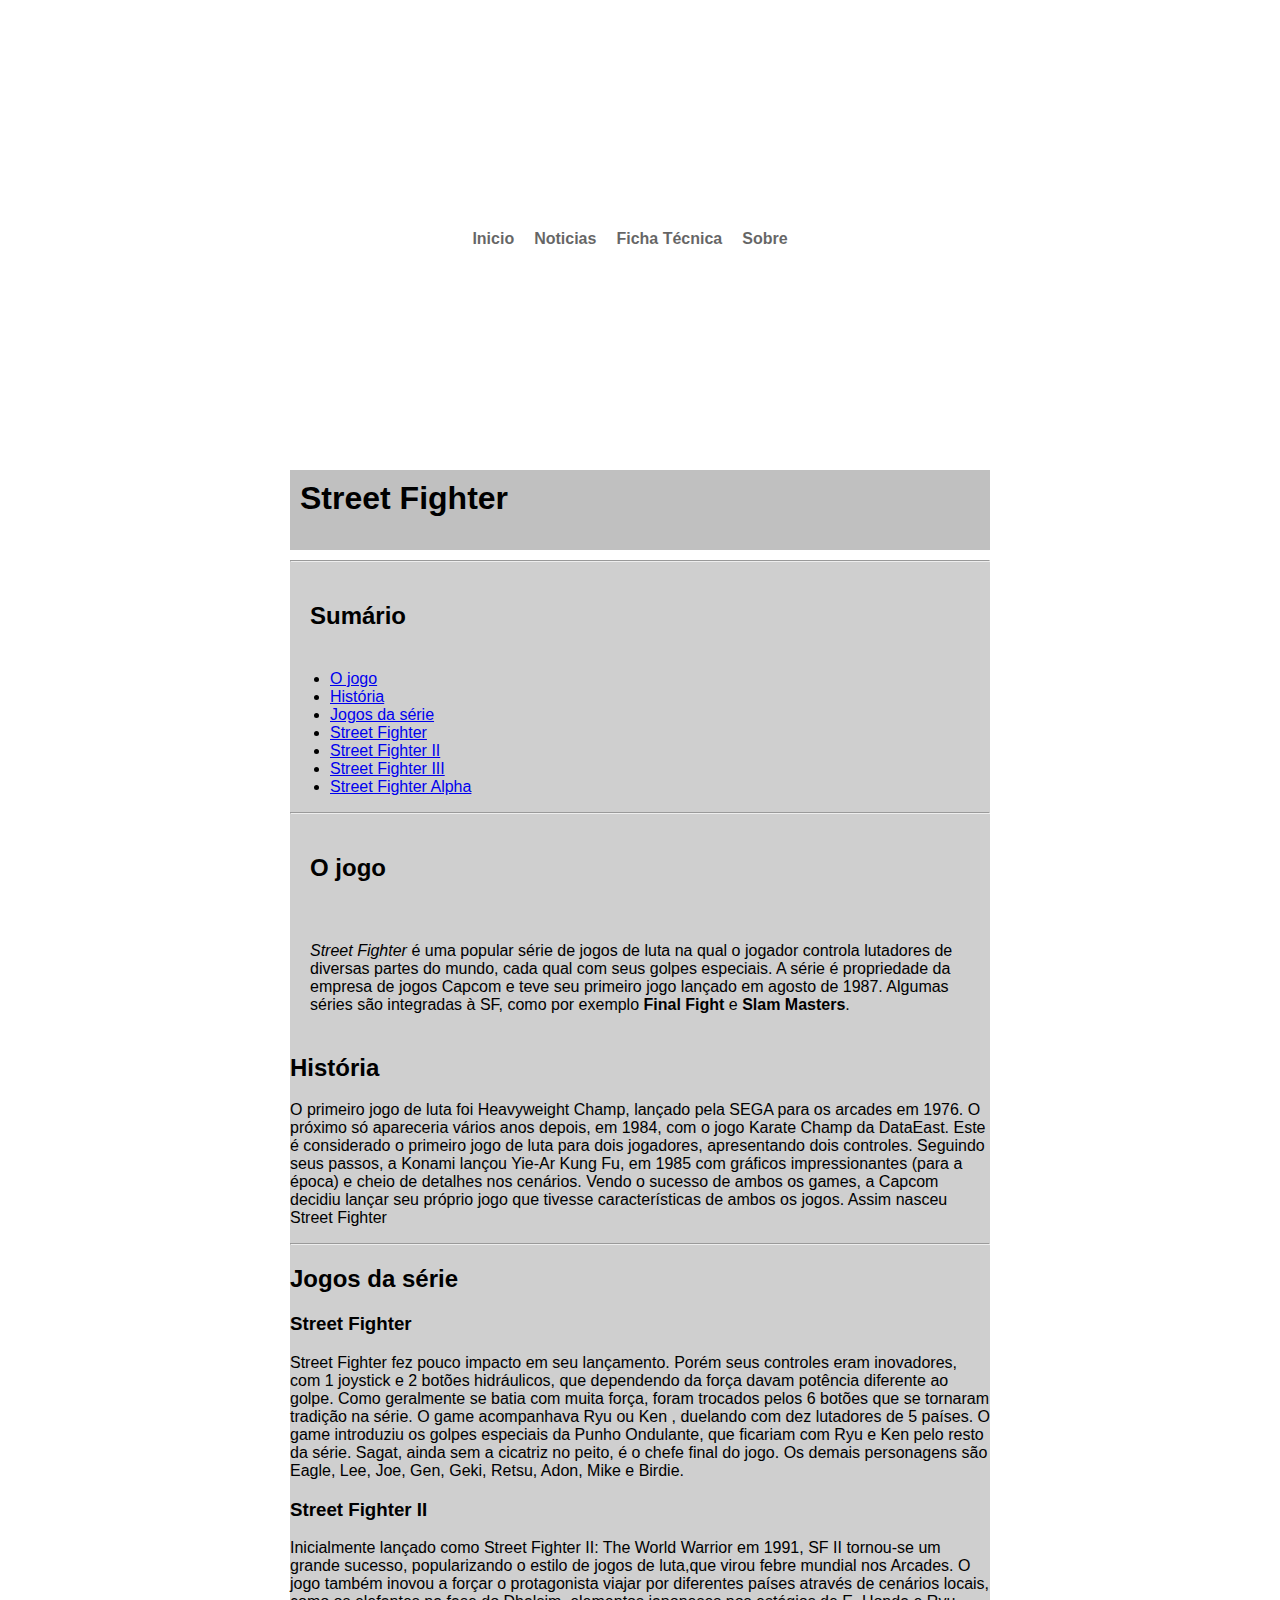
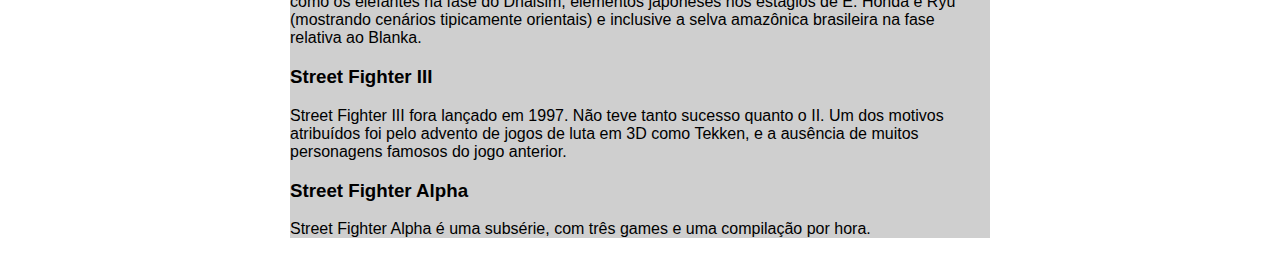
==== src/modulo-03-html-css/index.html @ 9b4f921d "feat(StreetFighter): adicionar exercício incompleto para seguir trabalhando nele." ====
<html>
  <head>
    <title> Título da página</title>
    <meta charset='utf-8'>
  </head>
  <body style="background: url(http://gamingnews.com.br/wp-content/uploads/streat.jpg) no-repeat; font-family: Arial">

  <div style="border-radius: 10px; opacity: 0.6; background-color: white; width: 500px; height: 50px; margin: 210px auto; ">
        <ul style="font-color: #FFFFFF; font-weight: bold; text-align: center; padding: 20px;"><li style="display:inline; padding-right: 20px">Inicio</li><li style="display:inline;  padding-right: 20px">Noticias</li><li style="display:inline; padding-right: 20px">Ficha Técnica</li><li style="display:inline;  padding-right: 20px">Sobre</li></ul>
    </div>
    <div style="width: 700px; height: 80px; background-color: silver; margin: 10px auto;">
      <h1 style="padding: 10px">Street Fighter</h1>
    </div>
    <div style="margin: 0px; width: 700px; margin: auto; background-color: #CFCFCF;">
    <hr> <!-- linha -->
    <h2 style=" padding: 20px">Sumário</h2>
    <ul>
      <li><a href="#jogo">O jogo</a></li>
      <li><a href="#historia">História</a></li>
      <li><a href="#jogosSerie">Jogos da série</a></li>
      <li><a href="#streetFighter">Street Fighter</a></li>
      <li><a href="#streetFighterII">Street Fighter II</a></li>
      <li><a href="#streetFighterIII">Street Fighter III</a></li>
      <li><a href="#alpha">Street Fighter Alpha</a></li>
    </ul>
    <hr>
    <h2 id="jogo" style="padding: 20px;">O jogo</h2>
    <p style="padding: 20px;">
      <em>Street Fighter</em> é uma popular série de jogos de luta na qual o jogador controla lutadores de diversas partes do mundo,
      cada qual com seus golpes especiais. A série é propriedade da empresa de jogos Capcom e teve seu primeiro jogo lançado em agosto de 1987.
       Algumas séries são integradas à SF, como por exemplo <strong>Final Fight</strong> e <strong>Slam Masters</strong>.
    </p>
    <h2 id="historia">História</h2>

    <p>
      O primeiro jogo de luta foi Heavyweight Champ, lançado pela SEGA para os arcades em 1976. O próximo só apareceria vários anos depois,
      em 1984, com o jogo Karate Champ da DataEast. Este é considerado o primeiro jogo de luta para dois jogadores, apresentando dois controles.
      Seguindo seus passos, a Konami lançou Yie-Ar Kung Fu, em 1985 com gráficos impressionantes (para a época) e cheio de detalhes nos cenários.
      Vendo o sucesso de ambos os games, a Capcom decidiu lançar seu próprio jogo que tivesse características de ambos os jogos.
      Assim nasceu Street Fighter
    </p>
    <hr>
    <h2 id="jogosSerie">Jogos da série</h2>

    <h3 id="streetFighter">Street Fighter</h2>

    <p>
      Street Fighter fez pouco impacto em seu lançamento. Porém seus controles eram inovadores, com 1 joystick e 2 botões hidráulicos, que dependendo da força davam potência diferente ao golpe. Como geralmente se batia com muita força, foram trocados pelos 6 botões que se tornaram tradição na série. O     game acompanhava Ryu ou Ken , duelando com dez lutadores de 5 países. O game introduziu os golpes especiais da Punho Ondulante, que ficariam com Ryu e Ken pelo resto da série. Sagat, ainda sem a cicatriz no peito, é o chefe final do jogo. Os demais personagens são Eagle, Lee, Joe, Gen, Geki, Retsu,     Adon, Mike e Birdie.
    </p>
    <h3 id="streetFighterII">Street Fighter II</h2>

    <p>
      Inicialmente lançado como Street Fighter II: The World Warrior em 1991, SF II tornou-se um grande sucesso, popularizando o estilo de jogos de luta,que virou febre mundial nos Arcades.

      O jogo também inovou a forçar o protagonista viajar por diferentes países através de cenários locais, como os elefantes na fase do Dhalsim, elementos japoneses nos estágios de E. Honda e Ryu (mostrando cenários tipicamente orientais) e inclusive a selva amazônica brasileira na fase relativa ao     Blanka.
    </p>
    <h3 id="streetFighterIII">Street Fighter III</h2>
    <p>
      Street Fighter III fora lançado em 1997. Não teve tanto sucesso quanto o II. Um dos motivos atribuídos foi pelo advento de jogos de luta em 3D como Tekken, e a ausência de muitos personagens famosos do jogo anterior.
    </p>
    <h3 id="alpha">Street Fighter Alpha</h2>

    <p>
      Street Fighter Alpha é uma subsérie, com três games e uma compilação por hora.
    </p>
  </div>
  </body>
</html>
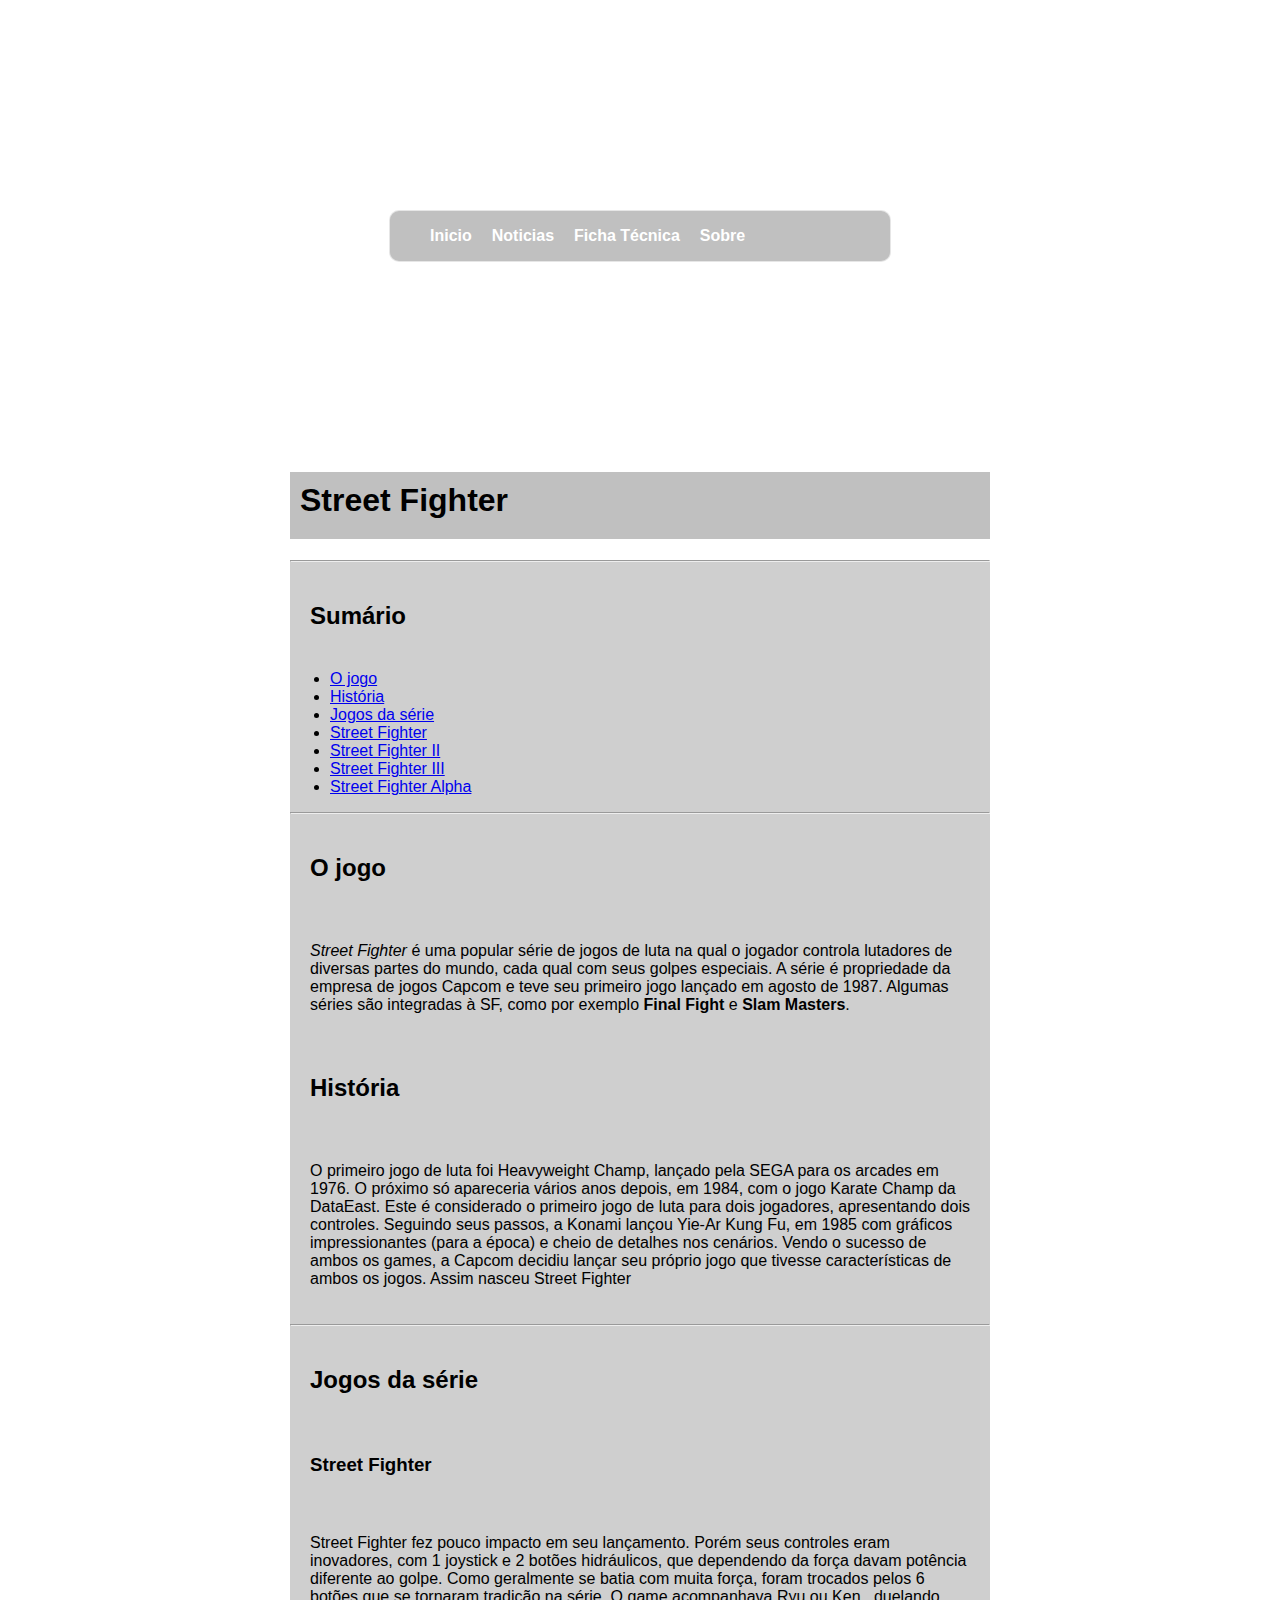
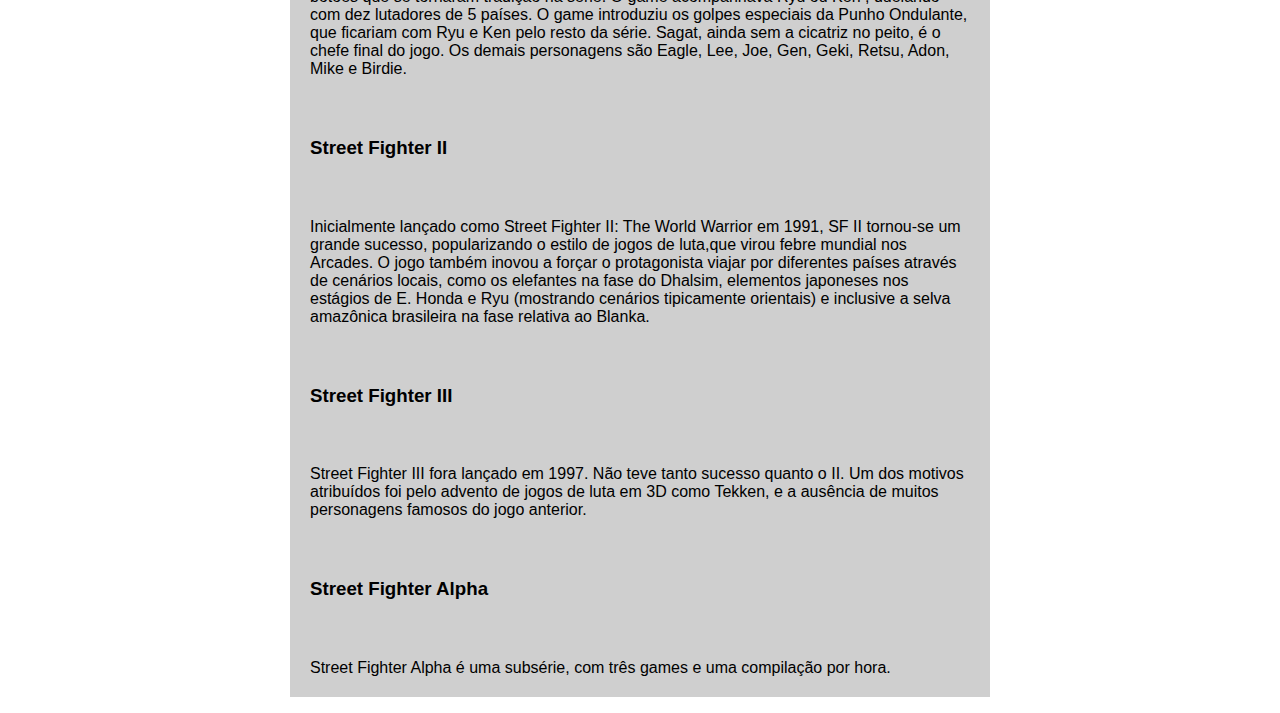
==== commit d9752ed5: "fix(StreetFighter): complementar exercício." ====
--- a/src/modulo-03-html-css/index.html
+++ b/src/modulo-03-html-css/index.html
@@ -2,67 +2,67 @@
   <head>
     <title> Título da página</title>
     <meta charset='utf-8'>
+    <link rel="stylesheet" href="estilo.css" />
   </head>
-  <body style="background: url(http://gamingnews.com.br/wp-content/uploads/streat.jpg) no-repeat; font-family: Arial">
+  <body>
+    <div id="menu">
+        <ul><li>Inicio</li><li>Noticias</li><li>Ficha Técnica</li><li>Sobre</li></ul>
+    </div>
+    <div>
+      <h1>Street Fighter</h1>
+    </div>
+    <div id="conteudo">
+      <hr> <!-- linha -->
+      <h2>Sumário</h2>
+      <ul>
+        <li><a href="#jogo">O jogo</a></li>
+        <li><a href="#historia">História</a></li>
+        <li><a href="#jogosSerie">Jogos da série</a></li>
+        <li><a href="#streetFighter">Street Fighter</a></li>
+        <li><a href="#streetFighterII">Street Fighter II</a></li>
+        <li><a href="#streetFighterIII">Street Fighter III</a></li>
+        <li><a href="#alpha">Street Fighter Alpha</a></li>
+      </ul>
+      <hr>
+      <h2 id="jogo">O jogo</h2>
+      <p>
+        <em>Street Fighter</em> é uma popular série de jogos de luta na qual o jogador controla lutadores de diversas partes do mundo,
+        cada qual com seus golpes especiais. A série é propriedade da empresa de jogos Capcom e teve seu primeiro jogo lançado em agosto de 1987.
+        Algumas séries são integradas à SF, como por exemplo <strong>Final Fight</strong> e <strong>Slam Masters</strong>.
+      </p>
+      <h2 id="historia">História</h2>
 
-  <div style="border-radius: 10px; opacity: 0.6; background-color: white; width: 500px; height: 50px; margin: 210px auto; ">
-        <ul style="font-color: #FFFFFF; font-weight: bold; text-align: center; padding: 20px;"><li style="display:inline; padding-right: 20px">Inicio</li><li style="display:inline;  padding-right: 20px">Noticias</li><li style="display:inline; padding-right: 20px">Ficha Técnica</li><li style="display:inline;  padding-right: 20px">Sobre</li></ul>
-    </div>
-    <div style="width: 700px; height: 80px; background-color: silver; margin: 10px auto;">
-      <h1 style="padding: 10px">Street Fighter</h1>
-    </div>
-    <div style="margin: 0px; width: 700px; margin: auto; background-color: #CFCFCF;">
-    <hr> <!-- linha -->
-    <h2 style=" padding: 20px">Sumário</h2>
-    <ul>
-      <li><a href="#jogo">O jogo</a></li>
-      <li><a href="#historia">História</a></li>
-      <li><a href="#jogosSerie">Jogos da série</a></li>
-      <li><a href="#streetFighter">Street Fighter</a></li>
-      <li><a href="#streetFighterII">Street Fighter II</a></li>
-      <li><a href="#streetFighterIII">Street Fighter III</a></li>
-      <li><a href="#alpha">Street Fighter Alpha</a></li>
-    </ul>
-    <hr>
-    <h2 id="jogo" style="padding: 20px;">O jogo</h2>
-    <p style="padding: 20px;">
-      <em>Street Fighter</em> é uma popular série de jogos de luta na qual o jogador controla lutadores de diversas partes do mundo,
-      cada qual com seus golpes especiais. A série é propriedade da empresa de jogos Capcom e teve seu primeiro jogo lançado em agosto de 1987.
-       Algumas séries são integradas à SF, como por exemplo <strong>Final Fight</strong> e <strong>Slam Masters</strong>.
-    </p>
-    <h2 id="historia">História</h2>
+      <p>
+        O primeiro jogo de luta foi Heavyweight Champ, lançado pela SEGA para os arcades em 1976. O próximo só apareceria vários anos depois,
+        em 1984, com o jogo Karate Champ da DataEast. Este é considerado o primeiro jogo de luta para dois jogadores, apresentando dois controles.
+        Seguindo seus passos, a Konami lançou Yie-Ar Kung Fu, em 1985 com gráficos impressionantes (para a época) e cheio de detalhes nos cenários.
+        Vendo o sucesso de ambos os games, a Capcom decidiu lançar seu próprio jogo que tivesse características de ambos os jogos.
+        Assim nasceu Street Fighter
+      </p>
+      <hr>
+      <h2 id="jogosSerie">Jogos da série</h2>
 
-    <p>
-      O primeiro jogo de luta foi Heavyweight Champ, lançado pela SEGA para os arcades em 1976. O próximo só apareceria vários anos depois,
-      em 1984, com o jogo Karate Champ da DataEast. Este é considerado o primeiro jogo de luta para dois jogadores, apresentando dois controles.
-      Seguindo seus passos, a Konami lançou Yie-Ar Kung Fu, em 1985 com gráficos impressionantes (para a época) e cheio de detalhes nos cenários.
-      Vendo o sucesso de ambos os games, a Capcom decidiu lançar seu próprio jogo que tivesse características de ambos os jogos.
-      Assim nasceu Street Fighter
-    </p>
-    <hr>
-    <h2 id="jogosSerie">Jogos da série</h2>
+      <h3 id="streetFighter">Street Fighter</h3>
 
-    <h3 id="streetFighter">Street Fighter</h2>
+      <p>
+        Street Fighter fez pouco impacto em seu lançamento. Porém seus controles eram inovadores, com 1 joystick e 2 botões hidráulicos, que dependendo da força davam potência diferente ao golpe. Como geralmente se batia com muita força, foram trocados pelos 6 botões que se tornaram tradição na série. O     game acompanhava Ryu ou Ken , duelando com dez lutadores de 5 países. O game introduziu os golpes especiais da Punho Ondulante, que ficariam com Ryu e Ken pelo resto da série. Sagat, ainda sem a cicatriz no peito, é o chefe final do jogo. Os demais personagens são Eagle, Lee, Joe, Gen, Geki, Retsu,     Adon, Mike e Birdie.
+      </p>
+      <h3 id="streetFighterII">Street Fighter II</h2>
 
-    <p>
-      Street Fighter fez pouco impacto em seu lançamento. Porém seus controles eram inovadores, com 1 joystick e 2 botões hidráulicos, que dependendo da força davam potência diferente ao golpe. Como geralmente se batia com muita força, foram trocados pelos 6 botões que se tornaram tradição na série. O     game acompanhava Ryu ou Ken , duelando com dez lutadores de 5 países. O game introduziu os golpes especiais da Punho Ondulante, que ficariam com Ryu e Ken pelo resto da série. Sagat, ainda sem a cicatriz no peito, é o chefe final do jogo. Os demais personagens são Eagle, Lee, Joe, Gen, Geki, Retsu,     Adon, Mike e Birdie.
-    </p>
-    <h3 id="streetFighterII">Street Fighter II</h2>
+      <p>
+        Inicialmente lançado como Street Fighter II: The World Warrior em 1991, SF II tornou-se um grande sucesso, popularizando o estilo de jogos de luta,que virou febre mundial nos Arcades.
 
-    <p>
-      Inicialmente lançado como Street Fighter II: The World Warrior em 1991, SF II tornou-se um grande sucesso, popularizando o estilo de jogos de luta,que virou febre mundial nos Arcades.
+        O jogo também inovou a forçar o protagonista viajar por diferentes países através de cenários locais, como os elefantes na fase do Dhalsim, elementos japoneses nos estágios de E. Honda e Ryu (mostrando cenários tipicamente orientais) e inclusive a selva amazônica brasileira na fase relativa ao     Blanka.
+      </p>
+      <h3 id="streetFighterIII">Street Fighter III</h2>
+      <p>
+        Street Fighter III fora lançado em 1997. Não teve tanto sucesso quanto o II. Um dos motivos atribuídos foi pelo advento de jogos de luta em 3D como Tekken, e a ausência de muitos personagens famosos do jogo anterior.
+      </p>
+      <h3 id="alpha">Street Fighter Alpha</h2>
 
-      O jogo também inovou a forçar o protagonista viajar por diferentes países através de cenários locais, como os elefantes na fase do Dhalsim, elementos japoneses nos estágios de E. Honda e Ryu (mostrando cenários tipicamente orientais) e inclusive a selva amazônica brasileira na fase relativa ao     Blanka.
-    </p>
-    <h3 id="streetFighterIII">Street Fighter III</h2>
-    <p>
-      Street Fighter III fora lançado em 1997. Não teve tanto sucesso quanto o II. Um dos motivos atribuídos foi pelo advento de jogos de luta em 3D como Tekken, e a ausência de muitos personagens famosos do jogo anterior.
-    </p>
-    <h3 id="alpha">Street Fighter Alpha</h2>
-
-    <p>
-      Street Fighter Alpha é uma subsérie, com três games e uma compilação por hora.
-    </p>
+      <p>
+        Street Fighter Alpha é uma subsérie, com três games e uma compilação por hora.
+      </p>
   </div>
   </body>
 </html>
--- a/src/modulo-03-html-css/estilo.css
+++ b/src/modulo-03-html-css/estilo.css
@@ -0,0 +1,45 @@
+body {
+  background: url(http://gamingnews.com.br/wp-content/uploads/streat.jpg) no-repeat;
+  font-family: Arial;
+}
+
+#menu {
+  border-radius: 10px;
+  border: 1px solid rgba(255, 255, 255, 0.6);
+  width: 500px;
+  height: 50px;
+  margin: 210px auto;
+  background-color: silver;
+  }
+
+#menu li {
+  display: inline;
+  color: white;
+  font-weight: bold;
+  margin-right: 20px;
+  text-align: center;
+  opacity: 1;
+}
+
+div {
+  width: 700px;
+  background-color: silver;
+  margin: 10px auto;"
+}
+
+h1 {
+  padding-top: 10px;
+  padding-left: 10px;
+  padding-bottom: 20px;
+}
+
+#conteudo {
+  margin: 0px;
+  width: 700px;
+  margin: auto;
+  background-color: #CFCFCF;"
+}
+
+h2, h3, p {
+  padding: 20px;
+}
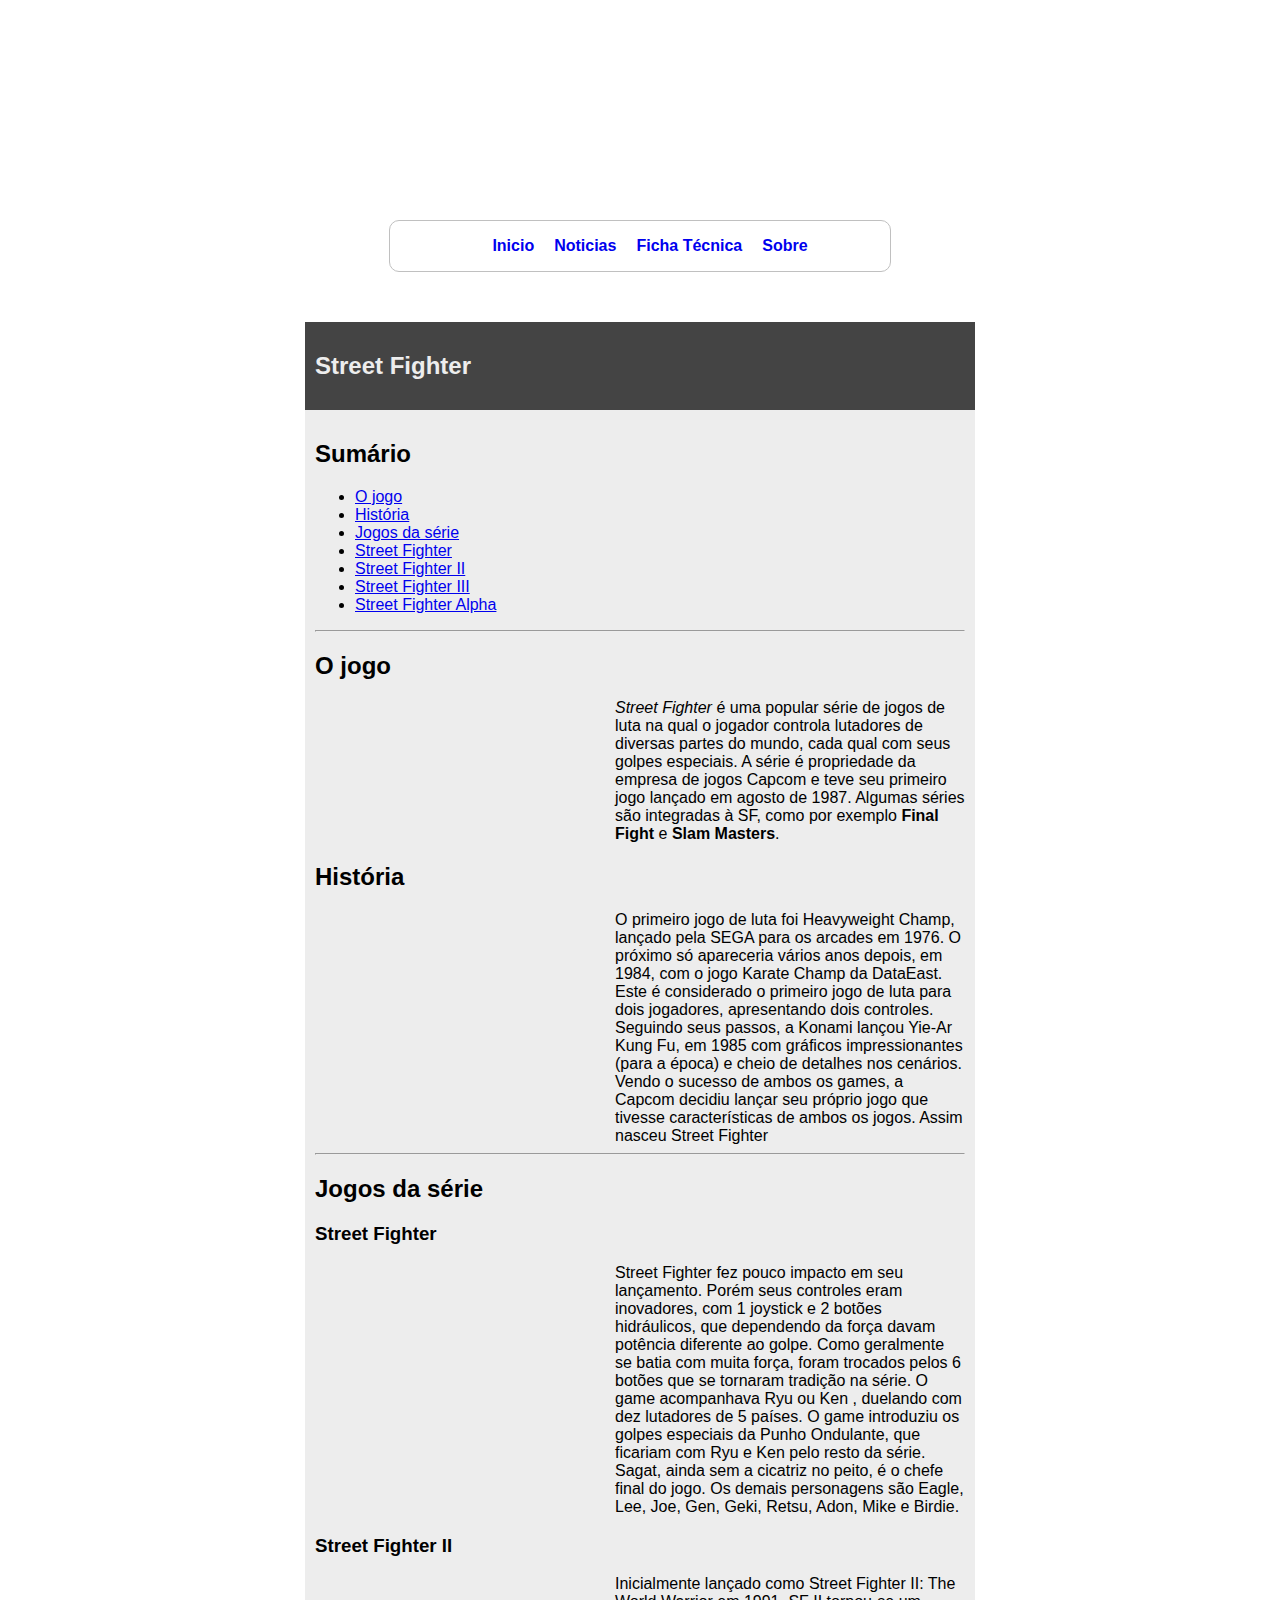
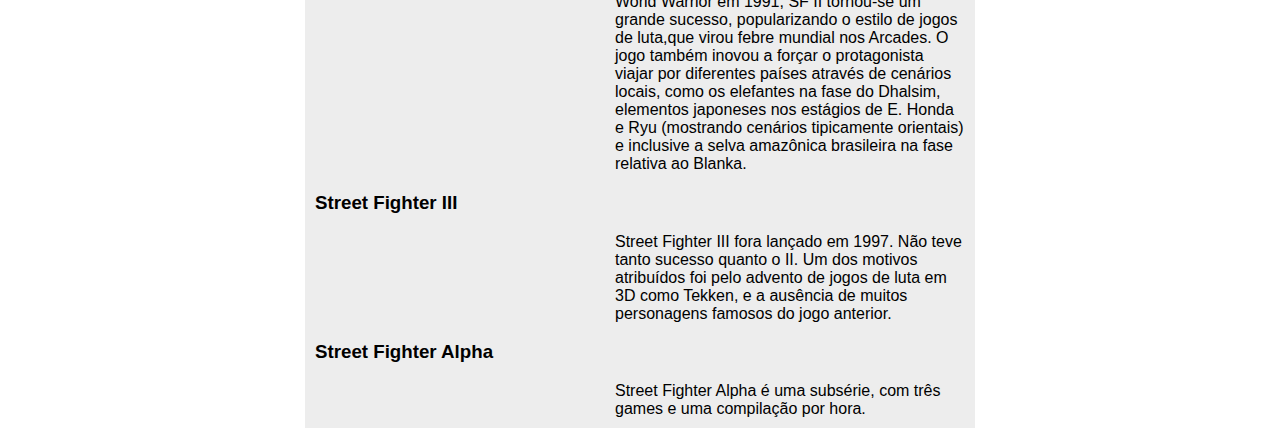
==== commit faedf061: "feat(StreetFighter): adicionar exercício completo." ====
--- a/src/modulo-03-html-css/index.html
+++ b/src/modulo-03-html-css/index.html
@@ -1,18 +1,18 @@
 <html>
   <head>
-    <title> Título da página</title>
+    <title> Página Inicial</title>
     <meta charset='utf-8'>
     <link rel="stylesheet" href="estilo.css" />
   </head>
   <body>
-    <div id="menu">
-        <ul><li>Inicio</li><li>Noticias</li><li>Ficha Técnica</li><li>Sobre</li></ul>
+    <div class="menu">
+        <ul><li><a href="index.html">Inicio</a></li><li><a href="https://www.google.com.br/#q=street+fighter&tbm=nws">Noticias</a></li><li><a href="ficha-tecnica.html">Ficha Técnica</a></li><li><a href="sobre.html">Sobre</a></li></ul>
     </div>
-    <div>
-      <h1>Street Fighter</h1>
-    </div>
-    <div id="conteudo">
-      <hr> <!-- linha -->
+    <div class="titulo">
+      <h2>Street Fighter</h2>
+	</div>
+	<div class="conteudo">
+      
       <h2>Sumário</h2>
       <ul>
         <li><a href="#jogo">O jogo</a></li>
--- a/src/modulo-03-html-css/estilo.css
+++ b/src/modulo-03-html-css/estilo.css
@@ -1,45 +1,53 @@
 body {
-  background: url(http://gamingnews.com.br/wp-content/uploads/streat.jpg) no-repeat;
+  background: url(http://www.desktopimages.org/preview/get_photo/66514/1280/720) no-repeat;
   font-family: Arial;
 }
 
-#menu {
+.menu {
   border-radius: 10px;
-  border: 1px solid rgba(255, 255, 255, 0.6);
+  border: 1px solid silver;
   width: 500px;
   height: 50px;
-  margin: 210px auto;
-  background-color: silver;
+  margin: 220px auto 50px auto;
+  background-color: rgba(255, 255, 255, 0.4);
+  text-align: center;
   }
 
-#menu li {
+.menu li  {
   display: inline;
   color: white;
   font-weight: bold;
   margin-right: 20px;
-  text-align: center;
-  opacity: 1;
+ }
+ 
+ .menu li a {
+	text-decoration: none;
+ }
+ 
+ div {
+	width: 650px;
+	margin: auto;
 }
 
-div {
-  width: 700px;
-  background-color: silver;
-  margin: 10px auto;"
+.titulo {
+	background-color: #444444;
+	color: #ededed;
+	padding: 10px;
 }
 
-h1 {
-  padding-top: 10px;
-  padding-left: 10px;
-  padding-bottom: 20px;
+.conteudo {
+	background-color: #ededed;
+	padding: 10px;
+	min-height: 560px;
 }
 
-#conteudo {
-  margin: 0px;
-  width: 700px;
-  margin: auto;
-  background-color: #CFCFCF;"
+.conteudo p {
+	text-align: left;
+	margin-left: 300px;
+	margin-bottom: auto;
 }
 
-h2, h3, p {
-  padding: 20px;
+.conteudo img {
+	float: left;
 }
+
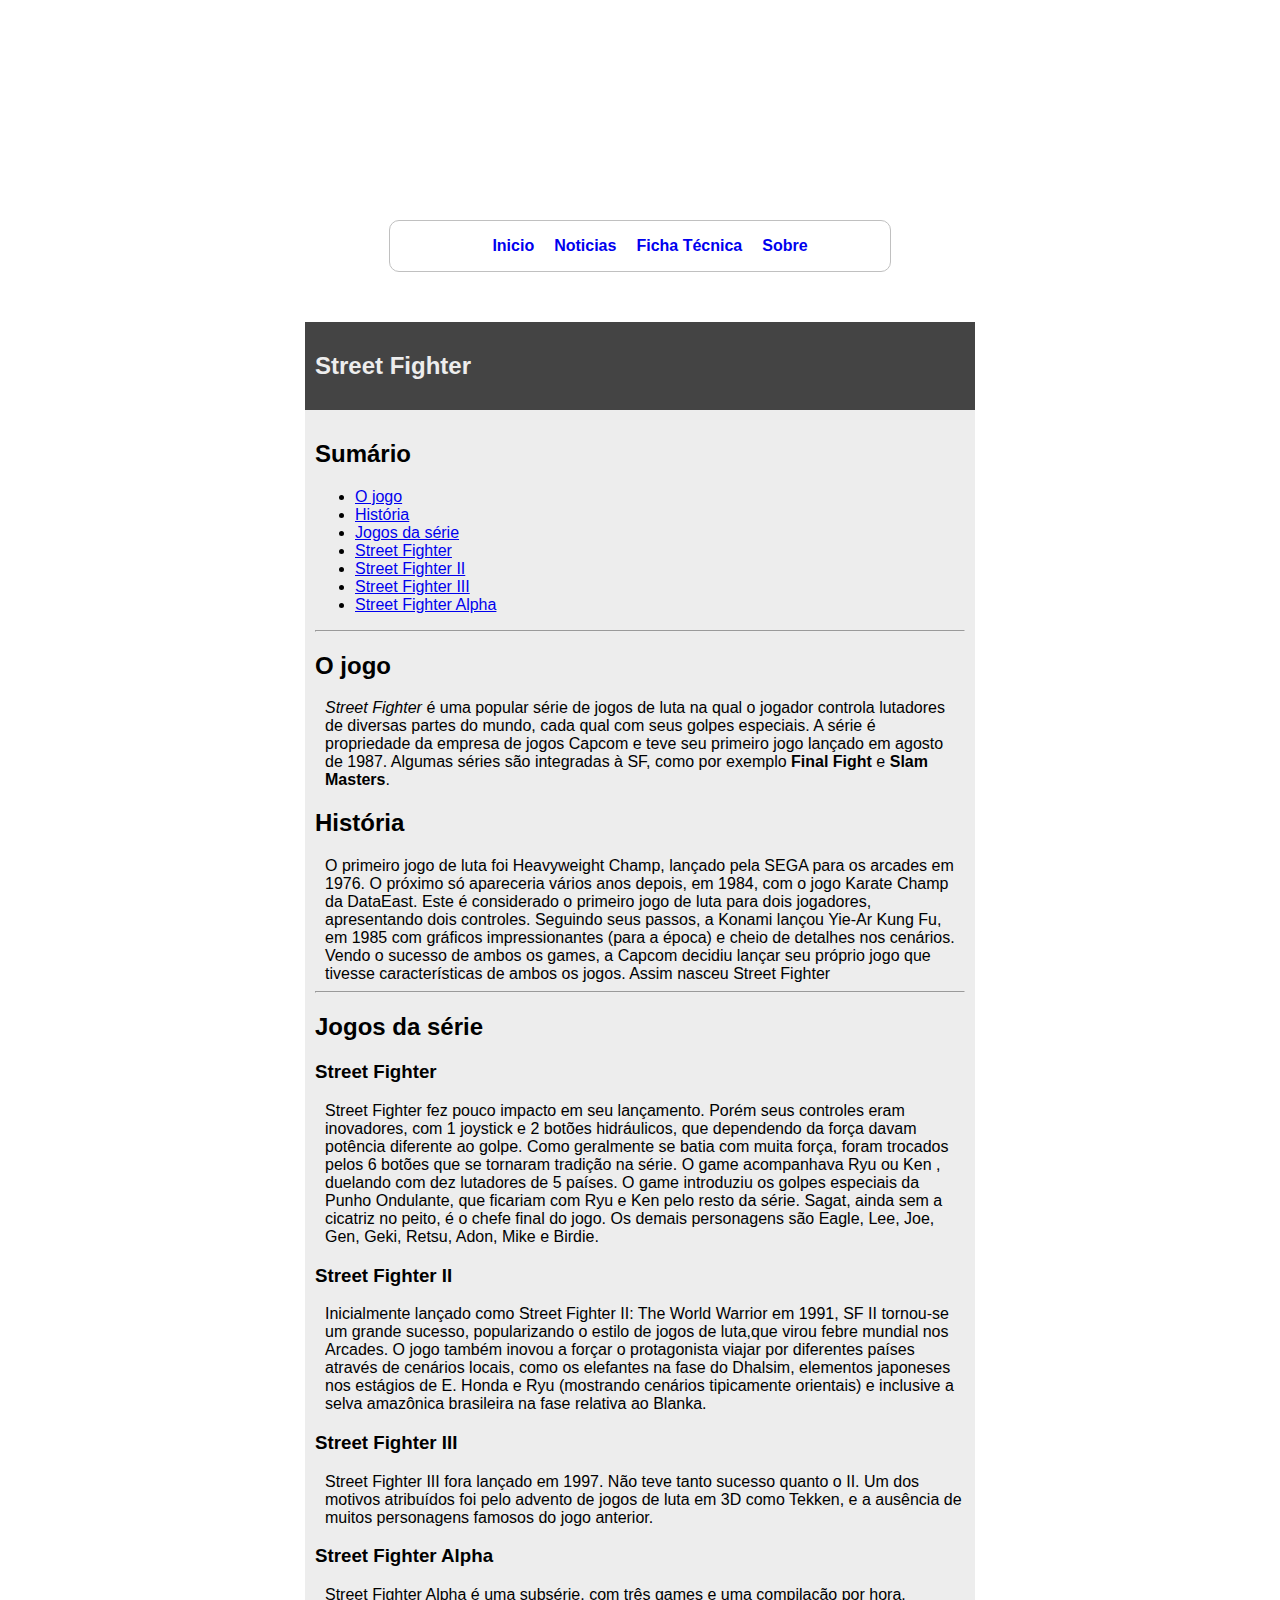
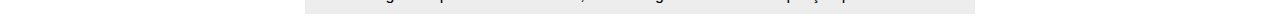
==== commit dfb427e0: "refactor(street-fighter): remover duplicidade de código e modificar nomes de seletores." ====
--- a/src/modulo-03-html-css/index.html
+++ b/src/modulo-03-html-css/index.html
@@ -5,24 +5,25 @@
     <link rel="stylesheet" href="estilo.css" />
   </head>
   <body>
-    <div class="menu">
+    <nav class="menu">
         <ul><li><a href="index.html">Inicio</a></li><li><a href="https://www.google.com.br/#q=street+fighter&tbm=nws">Noticias</a></li><li><a href="ficha-tecnica.html">Ficha Técnica</a></li><li><a href="sobre.html">Sobre</a></li></ul>
-    </div>
-    <div class="titulo">
+    </nav>
+    <header class="titulo">
       <h2>Street Fighter</h2>
-	</div>
-	<div class="conteudo">
-      
+	</header>
+	<article class="conteudo">
+    <nav>
       <h2>Sumário</h2>
       <ul>
         <li><a href="#jogo">O jogo</a></li>
         <li><a href="#historia">História</a></li>
-        <li><a href="#jogosSerie">Jogos da série</a></li>
-        <li><a href="#streetFighter">Street Fighter</a></li>
-        <li><a href="#streetFighterII">Street Fighter II</a></li>
-        <li><a href="#streetFighterIII">Street Fighter III</a></li>
+        <li><a href="#jogos-serie">Jogos da série</a></li>
+        <li><a href="#street-fighter">Street Fighter</a></li>
+        <li><a href="#street-fighterII">Street Fighter II</a></li>
+        <li><a href="#street-fighterIII">Street Fighter III</a></li>
         <li><a href="#alpha">Street Fighter Alpha</a></li>
       </ul>
+    </nav>
       <hr>
       <h2 id="jogo">O jogo</h2>
       <p>
@@ -40,21 +41,21 @@
         Assim nasceu Street Fighter
       </p>
       <hr>
-      <h2 id="jogosSerie">Jogos da série</h2>
+      <h2 id="jogos-serie">Jogos da série</h2>
 
-      <h3 id="streetFighter">Street Fighter</h3>
+      <h3 id="street-fighter">Street Fighter</h3>
 
       <p>
         Street Fighter fez pouco impacto em seu lançamento. Porém seus controles eram inovadores, com 1 joystick e 2 botões hidráulicos, que dependendo da força davam potência diferente ao golpe. Como geralmente se batia com muita força, foram trocados pelos 6 botões que se tornaram tradição na série. O     game acompanhava Ryu ou Ken , duelando com dez lutadores de 5 países. O game introduziu os golpes especiais da Punho Ondulante, que ficariam com Ryu e Ken pelo resto da série. Sagat, ainda sem a cicatriz no peito, é o chefe final do jogo. Os demais personagens são Eagle, Lee, Joe, Gen, Geki, Retsu,     Adon, Mike e Birdie.
       </p>
-      <h3 id="streetFighterII">Street Fighter II</h2>
+      <h3 id="street-fighterII">Street Fighter II</h2>
 
       <p>
         Inicialmente lançado como Street Fighter II: The World Warrior em 1991, SF II tornou-se um grande sucesso, popularizando o estilo de jogos de luta,que virou febre mundial nos Arcades.
 
         O jogo também inovou a forçar o protagonista viajar por diferentes países através de cenários locais, como os elefantes na fase do Dhalsim, elementos japoneses nos estágios de E. Honda e Ryu (mostrando cenários tipicamente orientais) e inclusive a selva amazônica brasileira na fase relativa ao     Blanka.
       </p>
-      <h3 id="streetFighterIII">Street Fighter III</h2>
+      <h3 id="street-fighterIII">Street Fighter III</h2>
       <p>
         Street Fighter III fora lançado em 1997. Não teve tanto sucesso quanto o II. Um dos motivos atribuídos foi pelo advento de jogos de luta em 3D como Tekken, e a ausência de muitos personagens famosos do jogo anterior.
       </p>
@@ -63,6 +64,6 @@
       <p>
         Street Fighter Alpha é uma subsérie, com três games e uma compilação por hora.
       </p>
-  </div>
+  </article>
   </body>
 </html>
--- a/src/modulo-03-html-css/estilo.css
+++ b/src/modulo-03-html-css/estilo.css
@@ -19,35 +19,36 @@
   font-weight: bold;
   margin-right: 20px;
  }
- 
+
  .menu li a {
 	text-decoration: none;
  }
- 
- div {
+
+ header, article, div {
 	width: 650px;
 	margin: auto;
 }
 
-.titulo {
+header {
 	background-color: #444444;
 	color: #ededed;
-	padding: 10px;
+}
+
+header, .conteudo {
+  padding: 10px;
 }
 
 .conteudo {
 	background-color: #ededed;
-	padding: 10px;
 	min-height: 560px;
 }
 
 .conteudo p {
 	text-align: left;
-	margin-left: 300px;
+	margin-left: 10px;
 	margin-bottom: auto;
 }
 
 .conteudo img {
 	float: left;
 }
-
